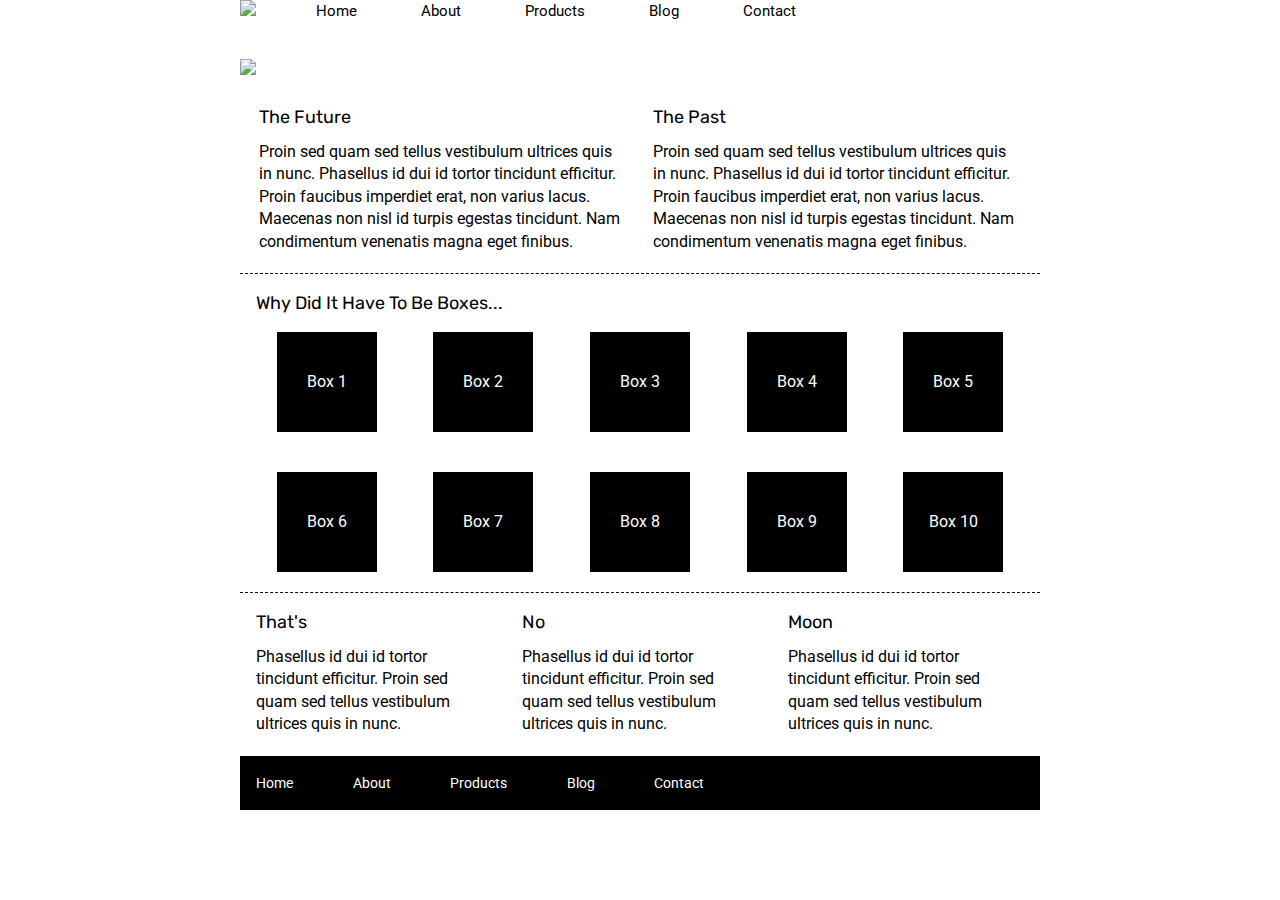
==== index.html @ 2b46345f "added header content with css to match" ====
<!doctype html>

<html lang="en">
<head>
  <meta charset="utf-8">

  <title>Sprint Challenge - Home</title>

  <link href="https://fonts.googleapis.com/css?family=Roboto|Rubik" rel="stylesheet">
  <link rel="stylesheet" href="css/index.css">

</head>

<body>
    <div class="container">
        <header>
            <div>
                <img class="logo" src="img/lambda-black.png">
            <nav>
                <a href="#">Home</a>
                <a href="#">About</a>
                <a href="#">Products</a>
                <a href="#">Blog</a>
                <a href="#">Contact</a>
            </nav>
            </div>
            
            <img class="jumbo" src="img/jumbo.jpg">   
        </header>

        <section class="top-content">
            <div class="text-container">
                <h2>The Future</h2>
                <p>Proin sed quam sed tellus vestibulum ultrices quis in nunc. Phasellus id dui id tortor tincidunt efficitur. Proin faucibus imperdiet erat, non varius lacus. Maecenas non nisl id turpis egestas tincidunt. Nam condimentum venenatis magna eget finibus.</p>
            </div>
            <div class="text-container">
                <h2>The Past</h2>
                <p>Proin sed quam sed tellus vestibulum ultrices quis in nunc. Phasellus id dui id tortor tincidunt efficitur. Proin faucibus imperdiet erat, non varius lacus. Maecenas non nisl id turpis egestas tincidunt. Nam condimentum venenatis magna eget finibus.</p>
            </div>
        </section>
        
        <section class="middle-content">
        
            <h2>Why Did It Have To Be Boxes...</h2>
            
            <div class="boxes">
                <div class="box">Box 1</div>
                <div class="box">Box 2</div>
                <div class="box">Box 3</div>
                <div class="box">Box 4</div>
                <div class="box">Box 5</div>
                <div class="box">Box 6</div>
                <div class="box">Box 7</div>
                <div class="box">Box 8</div>
                <div class="box">Box 9</div>
                <div class="box">Box 10</div>
            </div>
        
        </section>

        <section class="bottom-content">

            <div class="text-container">
                <h2>That's</h2>
                <p>Phasellus id dui id tortor tincidunt efficitur. Proin sed quam sed tellus vestibulum ultrices quis in nunc.</p>
            </div>
            <div class="text-container">
                <h2>No</h2>
                <p>Phasellus id dui id tortor tincidunt efficitur. Proin sed quam sed tellus vestibulum ultrices quis in nunc.</p>
            </div>
            <div class="text-container">
                <h2>Moon</h2>
                <p>Phasellus id dui id tortor tincidunt efficitur. Proin sed quam sed tellus vestibulum ultrices quis in nunc.</p>
            </div>

        </section>
        
        <footer>
            <nav>
                <a href="#">Home</a>
                <a href="#">About</a>
                <a href="#">Products</a>
                <a href="#">Blog</a>
                <a href="#">Contact</a>
            </nav>
        </footer>
    </div><!-- container -->        
</body>
</html>
---- css/index.css ----
/* http://meyerweb.com/eric/tools/css/reset/ 
   v2.0 | 20110126
   License: none (public domain)
*/

html, body, div, span, applet, object, iframe,
h1, h2, h3, h4, h5, h6, p, blockquote, pre,
a, abbr, acronym, address, big, cite, code,
del, dfn, em, img, ins, kbd, q, s, samp,
small, strike, strong, sub, sup, tt, var,
b, u, i, center,
dl, dt, dd, ol, ul, li,
fieldset, form, label, legend,
table, caption, tbody, tfoot, thead, tr, th, td,
article, aside, canvas, details, embed, 
figure, figcaption, footer, header, hgroup, 
menu, nav, output, ruby, section, summary,
time, mark, audio, video {
	margin: 0;
	padding: 0;
	border: 0;
	font-size: 100%;
	font: inherit;
	vertical-align: baseline;
}
/* HTML5 display-role reset for older browsers */
article, aside, details, figcaption, figure, 
footer, header, hgroup, menu, nav, section {
	display: block;
}
body {
	line-height: 1;
}
ol, ul {
	list-style: none;
}
blockquote, q {
	quotes: none;
}
blockquote:before, blockquote:after,
q:before, q:after {
	content: '';
	content: none;
}
table {
	border-collapse: collapse;
	border-spacing: 0;
}

* {
    box-sizing: border-box;
}

html, body {
    height: 100%;
    font-family: 'Roboto', sans-serif;
}

h1, h2, h3, h4, h5 {
    font-size: 18px;
    margin-bottom: 15px;
    font-family: 'Rubik', sans-serif;
}

p {
    line-height: 1.4;
}

.container {
    width: 800px;
    margin: 0 auto;
}

header {

}

header div {
    display:flex;
    align-items: baseline;
    justify-content: flex-start;
    padding-bottom: 40px;
}
header div nav a {
    text-decoration: none;
    color: black;
    font-size: 15px;
    padding-left: 60px;
}
.jumbo{
    padding-bottom: 30px;
}


.top-content {
    display: flex;
    flex-wrap: wrap;
    justify-content: space-evenly;
    margin-bottom: 20px;
    border-bottom: 1px dashed black;
}

.top-content .text-container {
    width: 48%;
    padding: 0 1%;
    padding-bottom: 20px;  
}

.middle-content {
    margin-bottom: 20px;
    border-bottom: 1px dashed black;
}

.middle-content h2 {
    padding: 0 2%;
    margin-bottom: 0;
}

.middle-content .boxes {
    display: flex;
    flex-wrap: wrap;
    justify-content: space-evenly;
}

.middle-content .boxes .box {
    width: 12.5%;
    height: 100px;
    background: black;
    margin: 20px 2.5%;
    color: white;
    display: flex;
    align-items: center;
    justify-content: center;
}

.bottom-content {
    display: flex;
    margin: 0 2% 20px;
    justify-content: space-around;
}

.bottom-content .text-container {
    padding-right: 4%;
}

.bottom-content .text-container:last-child {
    padding-right: 0;
}

footer {
    width: 100%;
    background: black;
}

footer nav {
    width: 60%;
    display: flex;
    justify-content: space-between;
    align-items: center;
    padding: 20px 2%;
    font-size: 14px;
}

footer nav a {
    color: white;
    text-decoration: none;
}
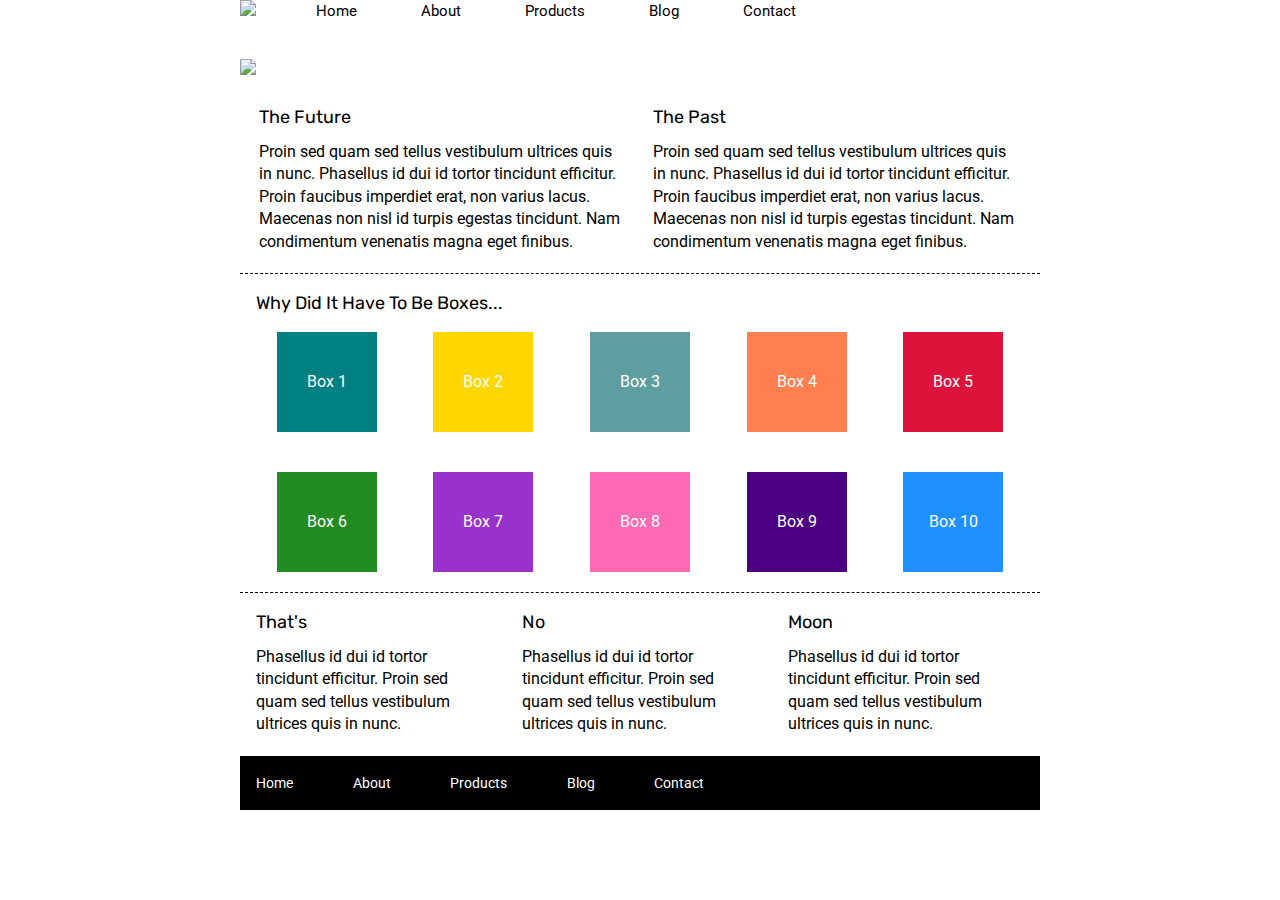
==== commit fb2bba1b: "added about page html and css code to match given img of about page" ====
--- a/index.html
+++ b/index.html
@@ -17,8 +17,8 @@
             <div>
                 <img class="logo" src="img/lambda-black.png">
             <nav>
-                <a href="#">Home</a>
-                <a href="#">About</a>
+                <a href="index.html">Home</a>
+                <a href="about.html">About</a>
                 <a href="#">Products</a>
                 <a href="#">Blog</a>
                 <a href="#">Contact</a>
--- a/css/index.css
+++ b/css/index.css
@@ -71,10 +71,6 @@
     margin: 0 auto;
 }
 
-header {
-
-}
-
 header div {
     display:flex;
     align-items: baseline;
@@ -104,6 +100,12 @@
     width: 48%;
     padding: 0 1%;
     padding-bottom: 20px;  
+}
+.top-about {
+    flex-direction: row;
+    padding: 0 1%;
+    padding-bottom: 20px;
+    border-bottom: 1px dashed black; 
 }
 
 .middle-content {
@@ -133,6 +135,80 @@
     justify-content: center;
 }
 
+.middle-content .boxes .box:nth-child(1) {
+    background: teal;
+}
+.middle-content .boxes .box:nth-child(2) {
+    background: gold;
+}
+.middle-content .boxes .box:nth-child(3) {
+    background: cadetblue;
+}
+.middle-content .boxes .box:nth-child(4) {
+    background: coral;
+}
+.middle-content .boxes .box:nth-child(5) {
+    background: crimson;
+}
+.middle-content .boxes .box:nth-child(6) {
+    background: forestgreen;
+}
+.middle-content .boxes .box:nth-child(7) {
+    background: darkorchid;
+}
+.middle-content .boxes .box:nth-child(8) {
+    background: hotpink;
+}
+.middle-content .boxes .box:nth-child(9) {
+    background: indigo;
+}
+.middle-content .boxes .box:nth-child(10) {
+    background: dodgerblue;
+}
+.middle-about {
+    display: flex;
+    flex-direction: row;
+    flex-wrap: wrap;
+    justify-content: space-between;
+    margin-bottom: 20px;
+    
+
+
+}
+.middle-about div {
+    display: inline;
+    flex-direction: column;
+    border-bottom: 1px dashed black;
+    margin-top: 20px;
+    width: min-content;
+    padding-bottom: 50px ;
+}
+
+.middle-about div img{
+    width:min-content;
+}
+.middle-about div p {
+    margin-top: 20px;
+    margin-bottom: 20px;
+}
+.middle-about div h3{
+    margin-top: 20px;
+    margin-bottom: 20px;
+}
+.middle-about div a {
+    text-decoration: none;
+    border: 3px solid black;
+    color: black;
+    padding: 10px;
+    margin-top: 30px;
+    border-radius: 15px ;
+    
+}
+.middle-about div a:hover{
+    color:white;
+    background: black;
+}
+
 .bottom-content {
     display: flex;
     margin: 0 2% 20px;
@@ -145,6 +221,14 @@
 
 .bottom-content .text-container:last-child {
     padding-right: 0;
+}
+.bottom-about{
+    display: flex;
+    flex-direction: column;
+    justify-content: center;
+}
+.bottom-about p {
+    margin-bottom: 20px;
 }
 
 footer {
